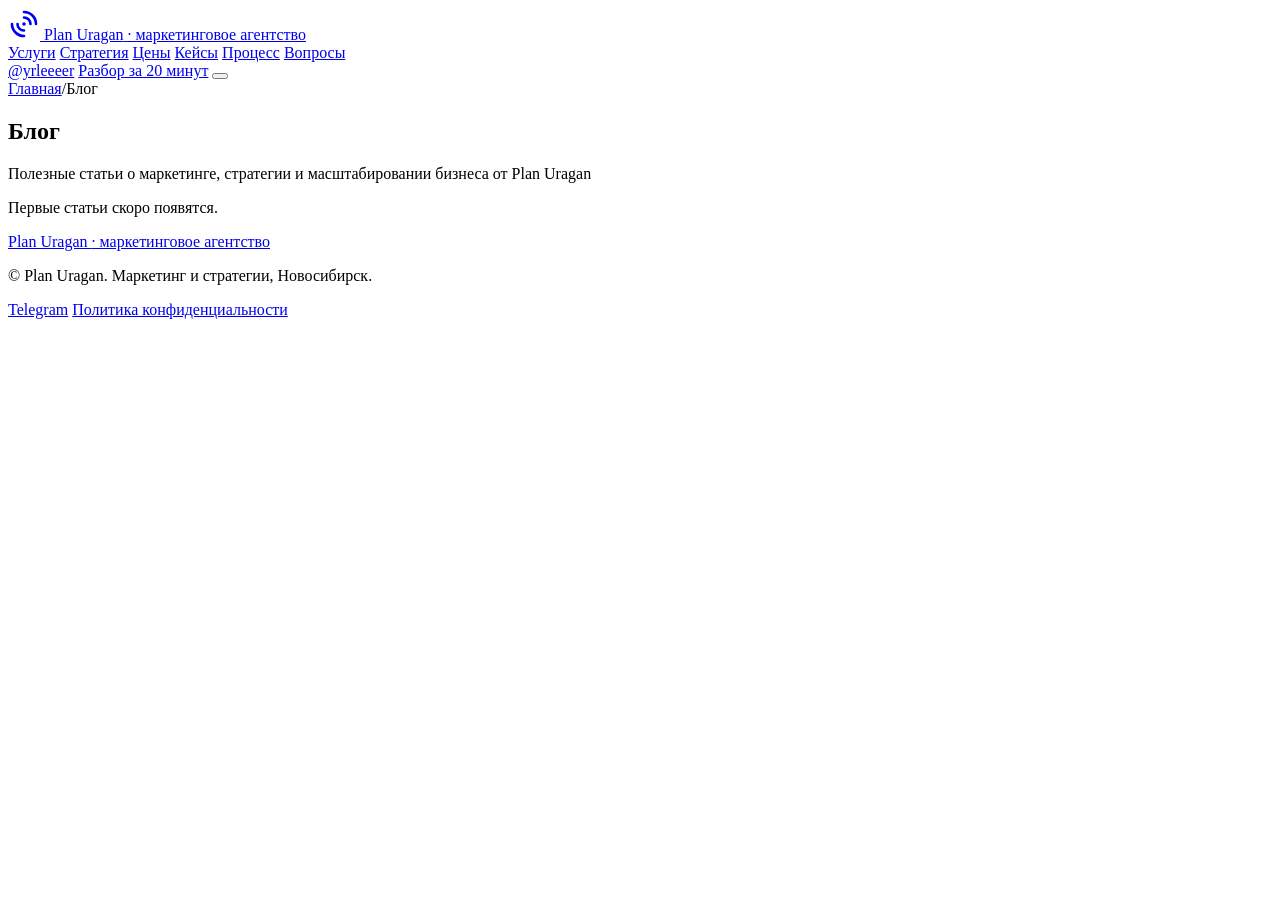
==== blog/index.html @ 921c25e7 "SEO-блог" ====
<!DOCTYPE html>
<html lang="ru">
<head>
<meta charset="UTF-8">
<meta name="viewport" content="width=device-width, initial-scale=1.0">
<title>Блог — Plan Uragan</title>
<meta name="description" content="Полезные статьи о маркетинге, стратегии и масштабировании бизнеса от Plan Uragan">
<link rel="canonical" href="https://murzzsite.github.io/plan-uragan-marketing/blog/">
<meta name="robots" content="index, follow, max-image-preview:large">
<meta property="og:type" content="website">
<meta property="og:title" content="Блог — Plan Uragan">
<meta property="og:description" content="Полезные статьи о маркетинге, стратегии и масштабировании бизнеса от Plan Uragan">
<meta property="og:url" content="https://murzzsite.github.io/plan-uragan-marketing/blog/">
<meta property="og:locale" content="ru_RU">

<link rel="alternate" type="application/rss+xml" title="Plan Uragan — блог" href="https://murzzsite.github.io/plan-uragan-marketing/feed.xml">

<link rel="preconnect" href="https://fonts.googleapis.com">
<link rel="preconnect" href="https://fonts.gstatic.com" crossorigin>
<link href="https://fonts.googleapis.com/css2?family=Inter:wght@400;500;600;700&family=Manrope:wght@500;600;700;800&display=swap" rel="stylesheet">
<link rel="stylesheet" href="/plan-uragan-marketing/styles.css">
<link rel="stylesheet" href="/plan-uragan-marketing/blog/blog.css">
<link rel="stylesheet" href="/plan-uragan-marketing/blog/blog.css">
<script type="application/ld+json">{"@context":"https://schema.org","@type":"Blog","name":"Блог — Plan Uragan","url":"https://murzzsite.github.io/plan-uragan-marketing/blog/","blogPost":[]}</script>
</head>
<body class="b-page">
<header class="header" id="header">
  <div class="container header__inner">
    <a href="/plan-uragan-marketing/#home" class="logo">
      <svg class="logo__icon" width="32" height="32" viewBox="0 0 32 32" fill="none" aria-hidden="true"><path d="M16 4A12 12 0 0 1 28 16" stroke="currentColor" stroke-width="2.6" stroke-linecap="round"/><path d="M16 28A12 12 0 0 1 4 16" stroke="currentColor" stroke-width="2.6" stroke-linecap="round"/><path d="M16 9.5A6.5 6.5 0 0 1 22.5 16" stroke="currentColor" stroke-width="2.6" stroke-linecap="round"/><path d="M16 22.5A6.5 6.5 0 0 1 9.5 16" stroke="currentColor" stroke-width="2.6" stroke-linecap="round"/><circle cx="16" cy="16" r="1.8" fill="currentColor"/></svg>
      <span>Plan Uragan<span class="logo__suffix"> · маркетинговое агентство</span></span>
    </a>
    <nav class="nav" id="nav">
      <a href="/plan-uragan-marketing/#services">Услуги</a>
      <a href="/plan-uragan-marketing/#strategy">Стратегия</a>
      <a href="/plan-uragan-marketing/#prices">Цены</a>
      <a href="/plan-uragan-marketing/#cases">Кейсы</a>
      <a href="/plan-uragan-marketing/#process">Процесс</a>
      <a href="/plan-uragan-marketing/#faq">Вопросы</a>
    <!-- BLOGNAV:START --><!-- BLOGNAV:END --></nav>
    <div class="header__actions">
      <a href="https://t.me/yrleeeer" class="header__tg" target="_blank" rel="noopener">@yrleeeer</a>
      <a href="/plan-uragan-marketing/#contact" class="btn btn--primary btn--sm">Разбор<span class="hide-sm"> за 20 минут</span></a>
      <button class="burger" id="burger" aria-label="Меню">
        <span></span><span></span><span></span>
      </button>
    </div>
  </div>
</header>
<main class="blog">

<section class="b-list">
  <nav class="b-crumbs" aria-label="Хлебные крошки"><a href="/plan-uragan-marketing/">Главная</a><span>/</span><span>Блог</span></nav>
  <header class="b-head"><h1>Блог</h1><p class="b-lead">Полезные статьи о маркетинге, стратегии и масштабировании бизнеса от Plan Uragan</p></header>
  <p class="b-empty">Первые статьи скоро появятся.</p>
</section>
</main>
<footer class="footer">
  <div class="container footer__inner">
    <a href="/plan-uragan-marketing/#home" class="logo logo--footer">Plan Uragan <span class="logo__suffix">· маркетинговое агентство</span></a>
    <p>© <span id="year"></span> Plan Uragan. Маркетинг и стратегии, Новосибирск.</p>
    <div class="footer__links">
      <a href="https://t.me/yrleeeer" target="_blank" rel="noopener">Telegram</a>
      <a href="/plan-uragan-marketing/privacy.html" class="footer__policy">Политика конфиденциальности</a>
    </div>
  </div>
</footer>
<script src="/plan-uragan-marketing/script.js" defer></script>

</body>
</html>
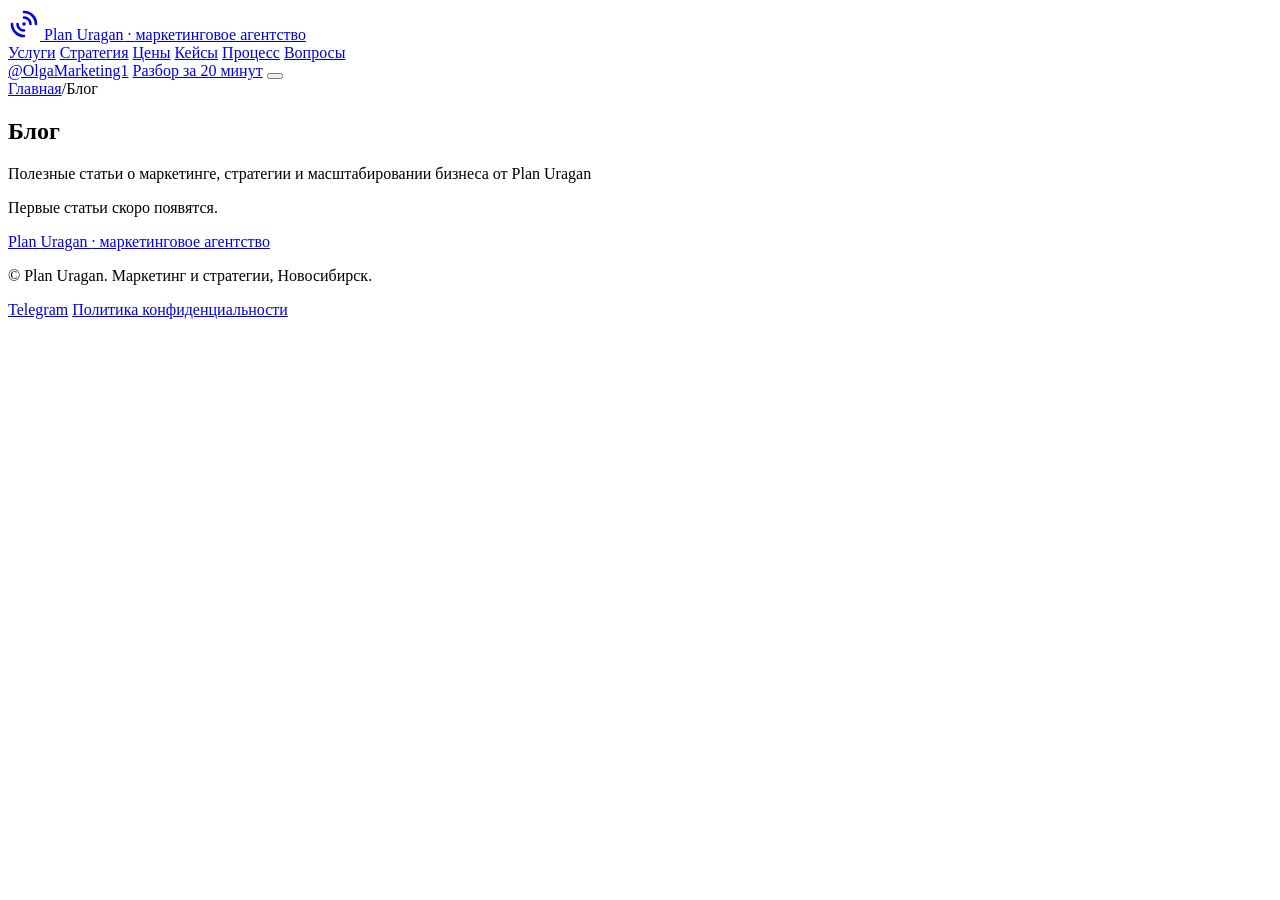
==== commit c73861b5: "contacts: Olga DM instead of personal TG" ====
--- a/blog/index.html
+++ b/blog/index.html
@@ -39,7 +39,7 @@
       <a href="/plan-uragan-marketing/#faq">Вопросы</a>
     <!-- BLOGNAV:START --><!-- BLOGNAV:END --></nav>
     <div class="header__actions">
-      <a href="https://t.me/yrleeeer" class="header__tg" target="_blank" rel="noopener">@yrleeeer</a>
+      <a href="https://t.me/OlgaMarketing1" class="header__tg" target="_blank" rel="noopener">@OlgaMarketing1</a>
       <a href="/plan-uragan-marketing/#contact" class="btn btn--primary btn--sm">Разбор<span class="hide-sm"> за 20 минут</span></a>
       <button class="burger" id="burger" aria-label="Меню">
         <span></span><span></span><span></span>
@@ -60,7 +60,7 @@
     <a href="/plan-uragan-marketing/#home" class="logo logo--footer">Plan Uragan <span class="logo__suffix">· маркетинговое агентство</span></a>
     <p>© <span id="year"></span> Plan Uragan. Маркетинг и стратегии, Новосибирск.</p>
     <div class="footer__links">
-      <a href="https://t.me/yrleeeer" target="_blank" rel="noopener">Telegram</a>
+      <a href="https://t.me/OlgaMarketing1" target="_blank" rel="noopener">Telegram</a>
       <a href="/plan-uragan-marketing/privacy.html" class="footer__policy">Политика конфиденциальности</a>
     </div>
   </div>
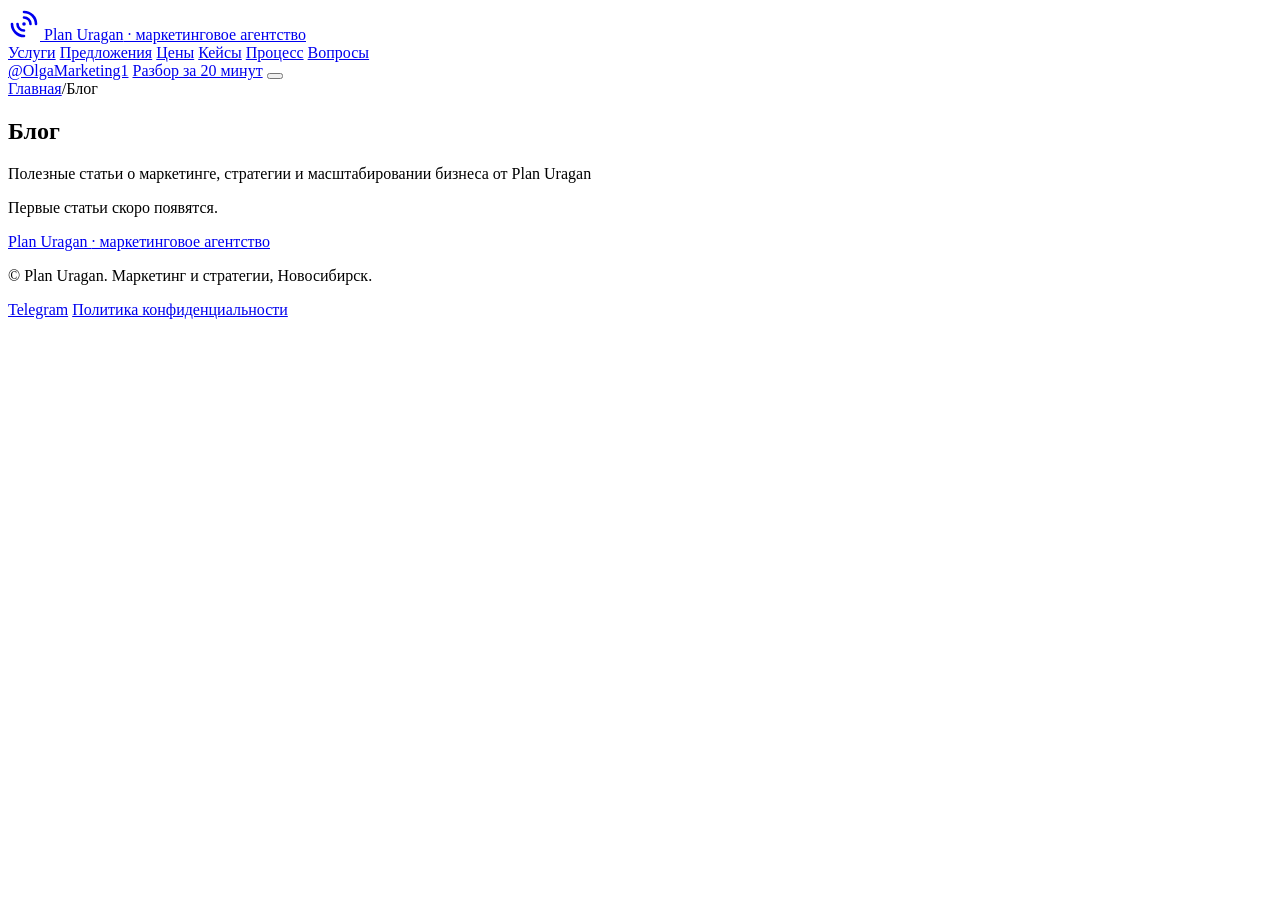
==== commit 2d427778: "Правки клиента: услуги, цены, спецпредложения, кейсы, клиенты, 30+ пунктов" ====
--- a/blog/index.html
+++ b/blog/index.html
@@ -32,7 +32,7 @@
     </a>
     <nav class="nav" id="nav">
       <a href="/plan-uragan-marketing/#services">Услуги</a>
-      <a href="/plan-uragan-marketing/#strategy">Стратегия</a>
+      <a href="/plan-uragan-marketing/#offers">Предложения</a>
       <a href="/plan-uragan-marketing/#prices">Цены</a>
       <a href="/plan-uragan-marketing/#cases">Кейсы</a>
       <a href="/plan-uragan-marketing/#process">Процесс</a>
